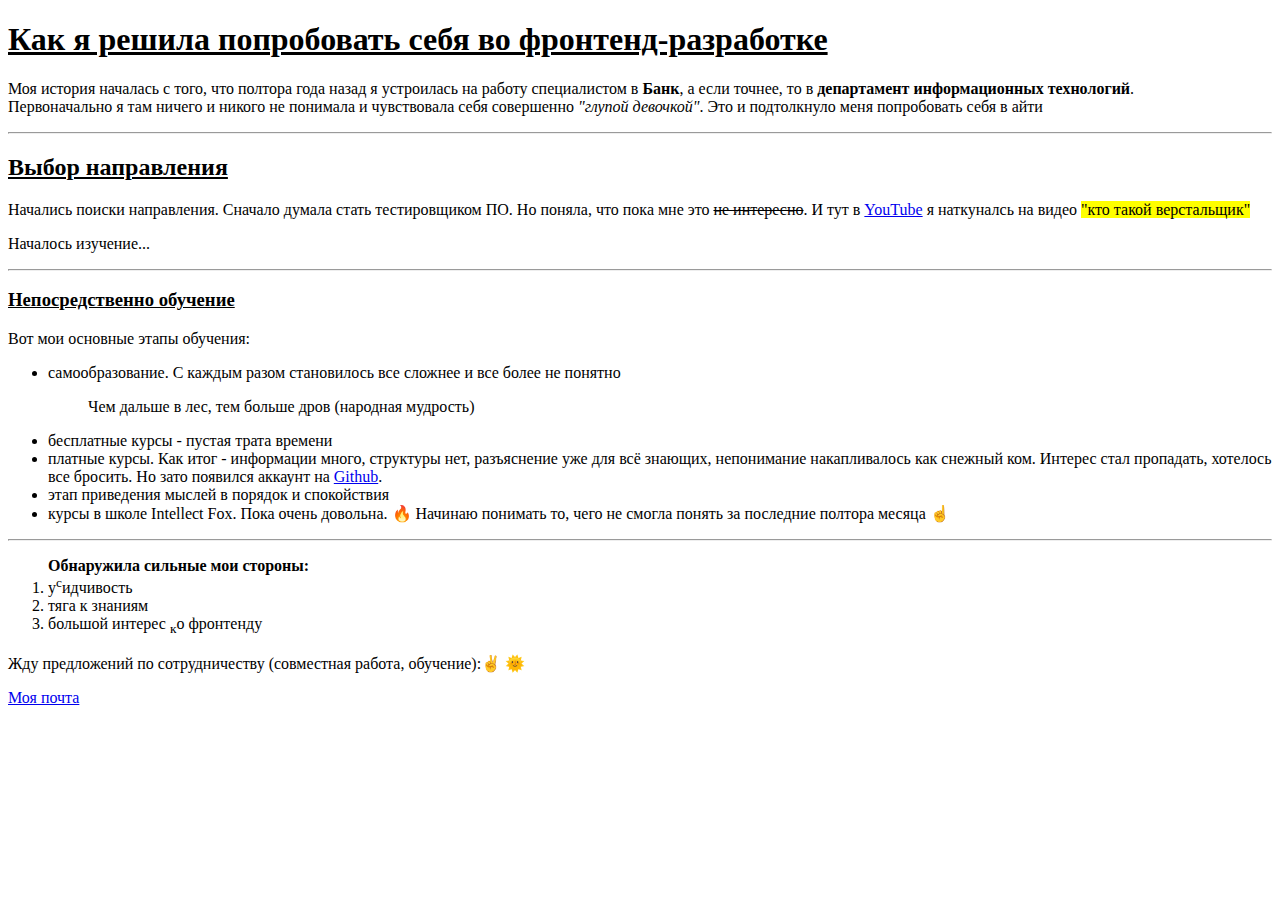
==== about/index.html @ be1bab60 "add two files with homework" ====
<!DOCTYPE html>
<html>
    <head>
        <meta charset="utf-8">
        <title>Об авторе</title>
    </head>
    <body>
		<h1><ins>Как я решила попробовать себя во фронтенд-разработке</ins></h1>
		    <p>Моя история началась c того, что полтора года назад я устроилась на работу специалистом в 
            <b>Банк</b>, а если точнее, то в <b>департамент информационных технологий</b>.
		<br>
		Первоначально я там ничего и никого не понимала и чувствовала себя совершенно <em>"глупой девочкой"</em>. 
        Это и подтолкнуло меня попробовать себя в айти</p>
		<hr>
		<h2><ins>Выбор направления</ins></h2>
		    <p>Начались поиски направления. Сначало думала стать тестировщиком ПО.
            Но поняла, что пока мне это <del>не интересно</del>. И тут в <a href="https://www.youtube.com/">YouTube</a> 
            я наткуналсь на видео <mark> "кто такой верстальщик"</mark></p>
		        <p>Началось изучение...</p>
		<hr>
		    <h3><ins>Непосредственно обучение</ins></h3>
		        <p>Вот мои основные этапы обучения:</p>
		    <ul>
		        <li>самообразование. С каждым разом становилось все сложнее и все более не понятно 
		            <blockquote> Чем дальше в лес, тем больше дров (народная мудрость)</blockquote> </li>
		        <li>бесплатные курсы - пустая трата времени</li>
		        <li>платные курсы. Как итог - информации много, структуры нет, разъяснение уже для всё знающих, 
            непонимание накапливалось как снежный ком. Интерес стал пропадать, хотелось все бросить.
		Но зато появился аккаунт на
         <a href="https://github.com/Natali-Pchelkina">Github</a>.</li>
			    <li>этап приведения мыслей в порядок и спокойствия</li>
			    <li>курсы в школе Intellect Fox. Пока очень довольна. &#128293 
                Начинаю понимать то, чего не смогла понять за последние полтора месяца &#9757</li>
			</ul>
		<hr>
			<ol><strong>Обнаружила сильные мои стороны:</strong>
				<li>у<sup>с</sup>идчивость</li>
				<li>тяга к знаниям</li>
				<li>большой интерес <sub>к</sub>о фронтенду</li>
			</ol>
		<p>Жду предложений по сотрудничеству (совместная работа, обучение):&#9996 &#127774</p>
			<a href="mailto:n.pchelka1987@gmail.com">Моя почта</a>
    </body>
</html>
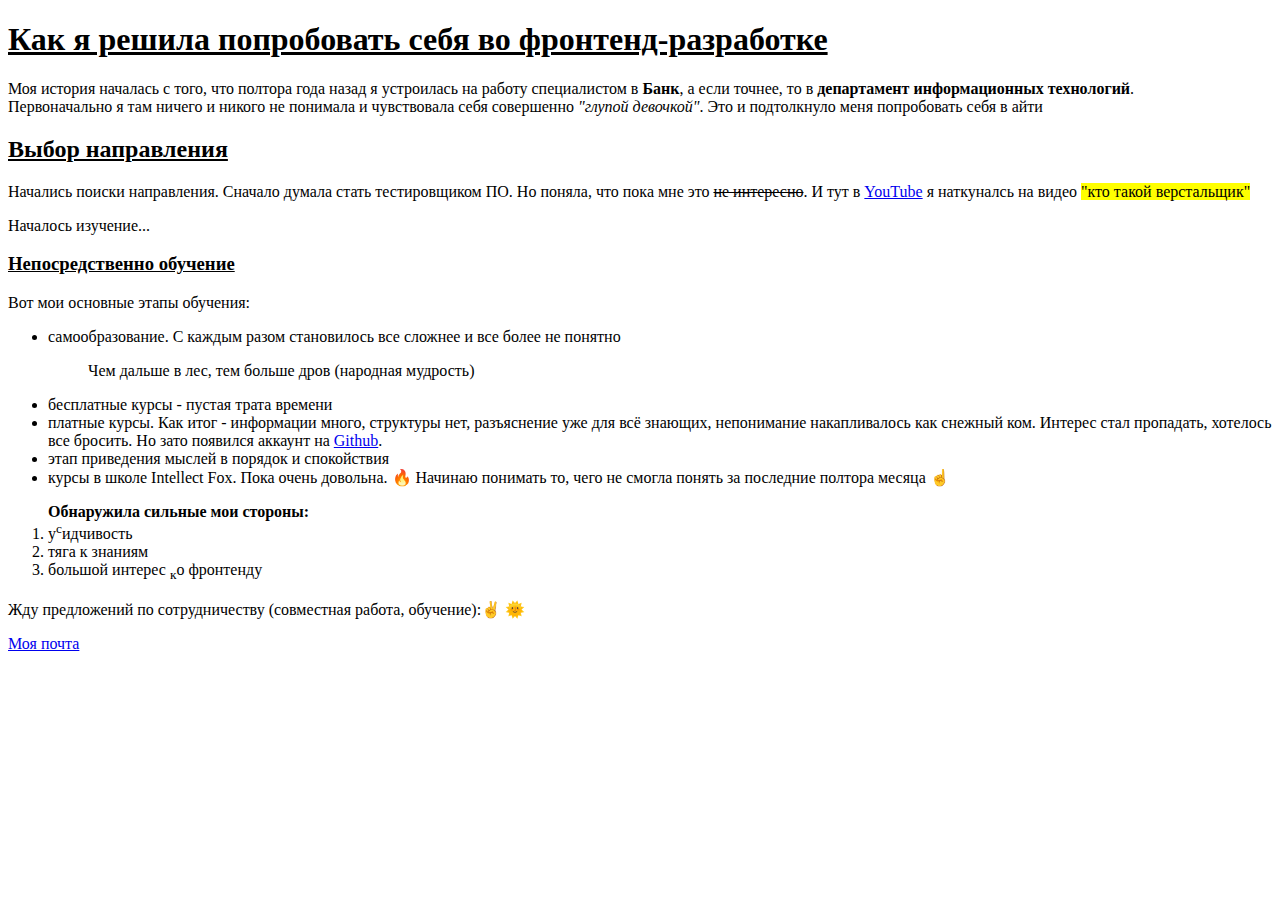
==== commit 65b0538b: "closed tags, alined text,corrected tag html" ====
--- a/about/index.html
+++ b/about/index.html
@@ -1,44 +1,44 @@
 <!DOCTYPE html>
 <html>
     <head>
-        <meta charset="utf-8">
-        <title>Об авторе</title>
+    <meta charset="utf-8"/>
+    <title>Об авторе</title>
     </head>
     <body>
-		<h1><ins>Как я решила попробовать себя во фронтенд-разработке</ins></h1>
-		    <p>Моя история началась c того, что полтора года назад я устроилась на работу специалистом в 
-            <b>Банк</b>, а если точнее, то в <b>департамент информационных технологий</b>.
-		<br>
-		Первоначально я там ничего и никого не понимала и чувствовала себя совершенно <em>"глупой девочкой"</em>. 
-        Это и подтолкнуло меня попробовать себя в айти</p>
-		<hr>
-		<h2><ins>Выбор направления</ins></h2>
-		    <p>Начались поиски направления. Сначало думала стать тестировщиком ПО.
-            Но поняла, что пока мне это <del>не интересно</del>. И тут в <a href="https://www.youtube.com/">YouTube</a> 
-            я наткуналсь на видео <mark> "кто такой верстальщик"</mark></p>
-		        <p>Началось изучение...</p>
-		<hr>
-		    <h3><ins>Непосредственно обучение</ins></h3>
-		        <p>Вот мои основные этапы обучения:</p>
-		    <ul>
-		        <li>самообразование. С каждым разом становилось все сложнее и все более не понятно 
-		            <blockquote> Чем дальше в лес, тем больше дров (народная мудрость)</blockquote> </li>
-		        <li>бесплатные курсы - пустая трата времени</li>
-		        <li>платные курсы. Как итог - информации много, структуры нет, разъяснение уже для всё знающих, 
-            непонимание накапливалось как снежный ком. Интерес стал пропадать, хотелось все бросить.
-		Но зато появился аккаунт на
-         <a href="https://github.com/Natali-Pchelkina">Github</a>.</li>
-			    <li>этап приведения мыслей в порядок и спокойствия</li>
-			    <li>курсы в школе Intellect Fox. Пока очень довольна. &#128293 
-                Начинаю понимать то, чего не смогла понять за последние полтора месяца &#9757</li>
-			</ul>
-		<hr>
-			<ol><strong>Обнаружила сильные мои стороны:</strong>
-				<li>у<sup>с</sup>идчивость</li>
-				<li>тяга к знаниям</li>
-				<li>большой интерес <sub>к</sub>о фронтенду</li>
-			</ol>
-		<p>Жду предложений по сотрудничеству (совместная работа, обучение):&#9996 &#127774</p>
-			<a href="mailto:n.pchelka1987@gmail.com">Моя почта</a>
+	<h1><ins>Как я решила попробовать себя во фронтенд-разработке</ins></h1>
+	<p>Моя история началась c того, что полтора года назад я устроилась на работу специалистом в 
+    <b>Банк</b>, а если точнее, то в <b>департамент информационных технологий</b>.
+	</br>
+	Первоначально я там ничего и никого не понимала и чувствовала себя совершенно <em>"глупой девочкой"</em>. 
+    Это и подтолкнуло меня попробовать себя в айти</p>
+	</hr>
+	<h2><ins>Выбор направления</ins></h2>
+	<p>Начались поиски направления. Сначало думала стать тестировщиком ПО.
+    Но поняла, что пока мне это <del>не интересно</del>. И тут в <a href="https://www.youtube.com/">YouTube</a> 
+    я наткуналсь на видео <mark> "кто такой верстальщик"</mark></p>
+	<p>Началось изучение...</p>
+	</hr>
+	<h3><ins>Непосредственно обучение</ins></h3>
+	<p>Вот мои основные этапы обучения:</p>
+	<ul>
+	<li>самообразование. С каждым разом становилось все сложнее и все более не понятно 
+	<blockquote> Чем дальше в лес, тем больше дров (народная мудрость)</blockquote> </li>
+	<li>бесплатные курсы - пустая трата времени</li>
+	<li>платные курсы. Как итог - информации много, структуры нет, разъяснение уже для всё знающих, 
+    непонимание накапливалось как снежный ком. Интерес стал пропадать, хотелось все бросить.
+	Но зато появился аккаунт на
+    <a href="https://github.com/Natali-Pchelkina">Github</a>.</li>
+	<li>этап приведения мыслей в порядок и спокойствия</li>
+	<li>курсы в школе Intellect Fox. Пока очень довольна. &#128293 
+    Начинаю понимать то, чего не смогла понять за последние полтора месяца &#9757</li>
+	</ul>
+	</hr>
+	<ol><strong>Обнаружила сильные мои стороны:</strong>
+	<li>у<sup>с</sup>идчивость</li>
+	<li>тяга к знаниям</li>
+	<li>большой интерес <sub>к</sub>о фронтенду</li>
+	</ol>
+	<p>Жду предложений по сотрудничеству (совместная работа, обучение):&#9996 &#127774</p>
+	<a href="mailto:n.pchelka1987@gmail.com">Моя почта</a>
     </body>
 </html>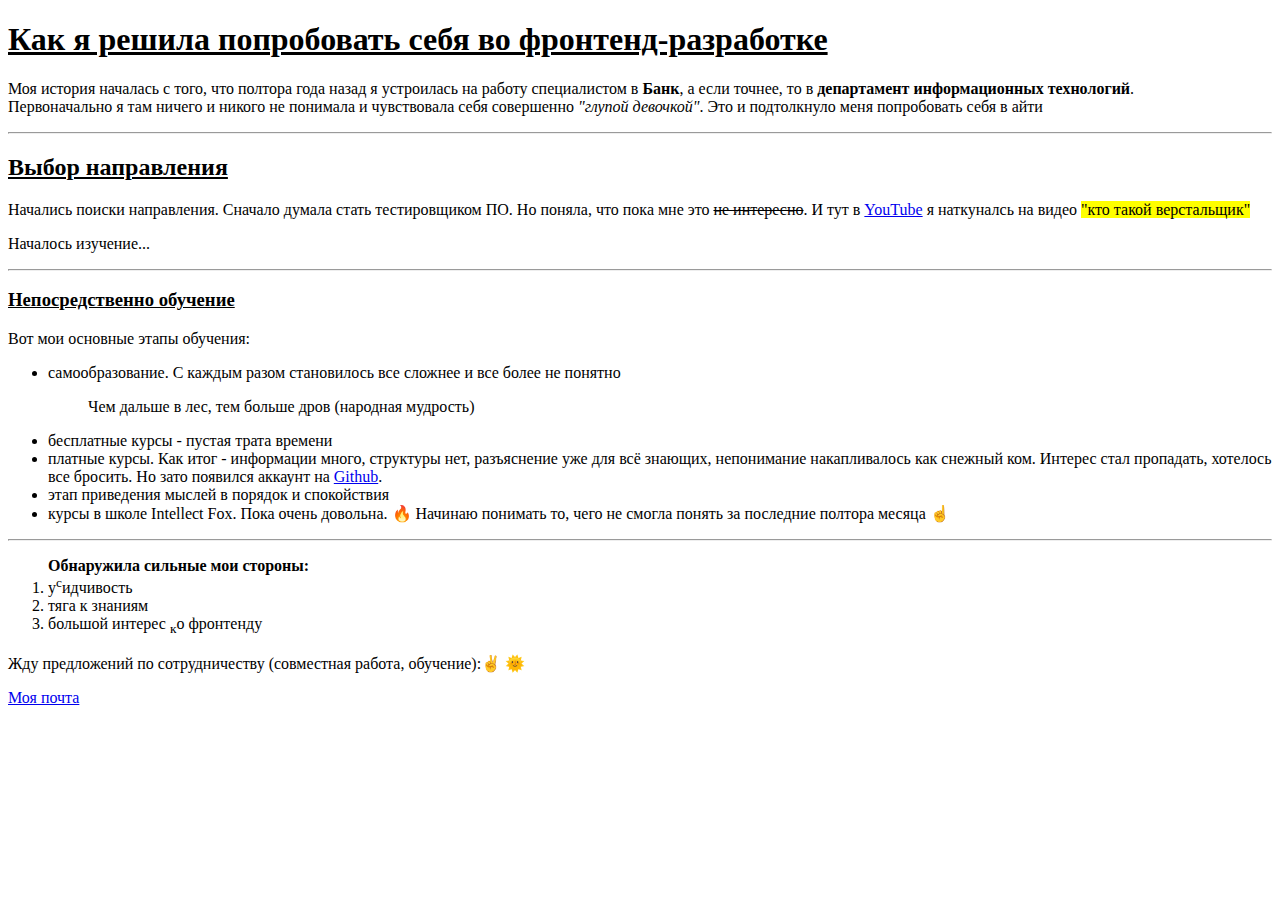
==== commit f2937ef6: "fixed errors in tags" ====
--- a/about/index.html
+++ b/about/index.html
@@ -8,16 +8,16 @@
 	<h1><ins>Как я решила попробовать себя во фронтенд-разработке</ins></h1>
 	<p>Моя история началась c того, что полтора года назад я устроилась на работу специалистом в 
     <b>Банк</b>, а если точнее, то в <b>департамент информационных технологий</b>.
-	</br>
+	<br/>
 	Первоначально я там ничего и никого не понимала и чувствовала себя совершенно <em>"глупой девочкой"</em>. 
     Это и подтолкнуло меня попробовать себя в айти</p>
-	</hr>
+	<hr/>
 	<h2><ins>Выбор направления</ins></h2>
 	<p>Начались поиски направления. Сначало думала стать тестировщиком ПО.
     Но поняла, что пока мне это <del>не интересно</del>. И тут в <a href="https://www.youtube.com/">YouTube</a> 
     я наткуналсь на видео <mark> "кто такой верстальщик"</mark></p>
 	<p>Началось изучение...</p>
-	</hr>
+	<hr/>
 	<h3><ins>Непосредственно обучение</ins></h3>
 	<p>Вот мои основные этапы обучения:</p>
 	<ul>
@@ -32,7 +32,7 @@
 	<li>курсы в школе Intellect Fox. Пока очень довольна. &#128293 
     Начинаю понимать то, чего не смогла понять за последние полтора месяца &#9757</li>
 	</ul>
-	</hr>
+	<hr/>
 	<ol><strong>Обнаружила сильные мои стороны:</strong>
 	<li>у<sup>с</sup>идчивость</li>
 	<li>тяга к знаниям</li>
